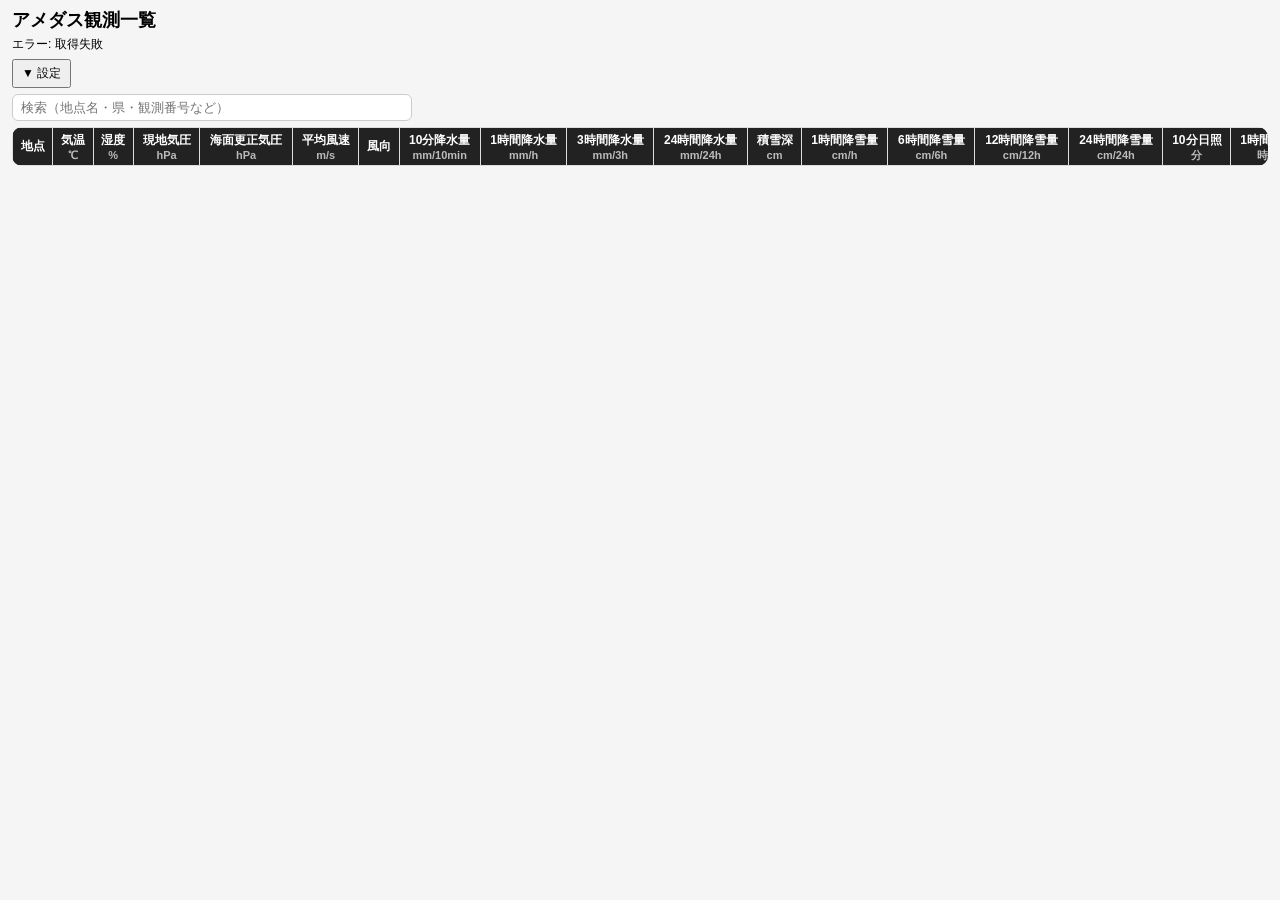
==== AMeDAS-main/index.html @ d20578ca "Add files via upload" ====
<!DOCTYPE html>
<html lang="ja">
<head>
<meta charset="UTF-8">
<meta name="viewport" content="width=device-width, initial-scale=1">
<title>[v0.1.13]アメダス観測一覧</title>

<style>
body{
  font-family:sans-serif;
  margin:0;
  padding:8px 12px;
  background:#f5f5f5;
}

h1{
  margin:0 0 4px 0;
  font-size:18px;
}

#status{
  margin:0 0 6px 0;
  font-size:12px;
}

#toggleSettings{
  font-size:12px;
  padding:4px 8px;
  margin-bottom:6px;
  cursor:pointer;
}

#settings{
  display:none;
  margin:6px 0 10px 0;
}

#settings label{
  display:inline-block;
  font-size:12px;
  margin-right:8px;
}

/* ===== テーブル ===== */
.table-wrap{
  overflow:auto;
  background:#fff;
  border-radius:10px;
  max-height:calc(100vh - 150px);
}

table{
  border-collapse:collapse;
  width:100%;
  min-width:1400px;
}

th,td{
  border:1px solid #ddd;
  padding:4px 6px;
  text-align:center;
  white-space:nowrap;
  font-size:12px;
}

thead th{
  position: sticky;
  top: 0;
  z-index: 999;
  background:#222;
  color:#fff;
}

tr:nth-child(even){
  background:#fafafa;
}

/* 地点 */
.station-name{
  font-weight:bold;
  font-size:13px;
  line-height:1.1;
}

.station-code{
  font-size:10px;
  color:#666;
  margin-top:1px;
  line-height:1;
}

/* ヘッダー */
.th-name{
  font-weight:bold;
}

.th-unit{
  font-size:11px;
  color:#bbb;
  margin-top:1px;
  line-height:1;
}

.station-cell{
  text-align:left;
}

/* ===== 検索 ===== */
#search-wrap{
  margin-bottom:6px;
  display:flex;
  gap:6px;
  align-items:center;
}
#search-input{
  flex:1;
  font-size:13px;
  padding:5px 8px;
  border:1px solid #ccc;
  border-radius:6px;
  outline:none;
  max-width:400px;
}
#search-input:focus{ border-color:#555; }
#search-count{ font-size:12px; color:#666; white-space:nowrap; }
</style>
</head>

<body>

<h1>アメダス観測一覧</h1>
<div id="status">読み込み中...</div>

<button id="toggleSettings">▼ 設定</button>
<div id="settings"></div>

<div id="search-wrap">
  <input id="search-input" type="search" placeholder="検索（地点名・県・観測番号など）">
  <span id="search-count"></span>
</div>

<div class="table-wrap">
<table>
<thead>
<tr id="thead-row">
  <th>地点</th>
</tr>
</thead>
<tbody id="tbody"></tbody>
</table>
</div>

<script>

// =====================
// 表示項目
// =====================
const elements = {
  temp:{name:"気温",unit:"℃"},
  humidity:{name:"湿度",unit:"%"},
  pressure:{name:"現地気圧",unit:"hPa"},
  normalPressure:{name:"海面更正気圧",unit:"hPa"},
  wind:{name:"平均風速",unit:"m/s"},
  windDirection:{name:"風向",unit:null},
  precipitation10m:{name:"10分降水量",unit:"mm/10min"},
  precipitation1h:{name:"1時間降水量",unit:"mm/h"},
  precipitation3h:{name:"3時間降水量",unit:"mm/3h"},
  precipitation24h:{name:"24時間降水量",unit:"mm/24h"},
  snow:{name:"積雪深",unit:"cm"},
  snow1h:{name:"1時間降雪量",unit:"cm/h"},
  snow6h:{name:"6時間降雪量",unit:"cm/6h"},
  snow12h:{name:"12時間降雪量",unit:"cm/12h"},
  snow24h:{name:"24時間降雪量",unit:"cm/24h"},
  sun10m:{name:"10分日照",unit:"分"},
  sun1h:{name:"1時間日照",unit:"時間"},
  visibility:{name:"視程",unit:"m"},
  weather:{name:"現在天気",unit:null}
};

// 風向
const windDirectionMap = {
  0:"静穏",1:"北北東",2:"北東",3:"東北東",4:"東",5:"東南東",
  6:"南東",7:"南南東",8:"南",9:"南南西",10:"南西",11:"西南西",
  12:"西",13:"西北西",14:"北西",15:"北北西",16:"北"
};

// 都道府県 よみがな・ローマ字・英語対応テーブル
const prefSearch = [
  {codes:[11,12,13,14,15,16,17,18,19,20,24], ja:["北海道","ほっかいどう","ホッカイドウ"], en:["hokkaido","hokkai"]},
  {codes:[21], ja:["青森","あおもり","アオモリ","青森県"], en:["aomori"]},
  {codes:[22], ja:["岩手","いわて","イワテ","岩手県"], en:["iwate"]},
  {codes:[23], ja:["宮城","みやぎ","ミヤギ","宮城県"], en:["miyagi"]},
  {codes:[24], ja:["秋田","あきた","アキタ","秋田県"], en:["akita"]},
  {codes:[25], ja:["山形","やまがた","ヤマガタ","山形県"], en:["yamagata"]},
  {codes:[26], ja:["福島","ふくしま","フクシマ","福島県"], en:["fukushima"]},
  {codes:[31], ja:["茨城","いばらき","イバラキ","茨城県"], en:["ibaraki","ibaragi"]},
  {codes:[32], ja:["栃木","とちぎ","トチギ","栃木県"], en:["tochigi"]},
  {codes:[33], ja:["群馬","ぐんま","グンマ","群馬県"], en:["gunma","gumma"]},
  {codes:[34], ja:["埼玉","さいたま","サイタマ","埼玉県"], en:["saitama"]},
  {codes:[35], ja:["千葉","ちば","チバ","千葉県"], en:["chiba"]},
  {codes:[36], ja:["東京","とうきょう","トウキョウ","東京都"], en:["tokyo"]},
  {codes:[37,46], ja:["神奈川","かながわ","カナガワ","神奈川県"], en:["kanagawa"]},
  {codes:[40], ja:["新潟","にいがた","ニイガタ","新潟県"], en:["niigata"]},
  {codes:[41], ja:["富山","とやま","トヤマ","富山県"], en:["toyama"]},
  {codes:[42], ja:["石川","いしかわ","イシカワ","石川県"], en:["ishikawa"]},
  {codes:[43], ja:["福井","ふくい","フクイ","福井県"], en:["fukui"]},
  {codes:[44,49], ja:["山梨","やまなし","ヤマナシ","山梨県"], en:["yamanashi"]},
  {codes:[45], ja:["長野","ながの","ナガノ","長野県"], en:["nagano"]},
  {codes:[52], ja:["岐阜","ぎふ","ギフ","岐阜県"], en:["gifu"]},
  {codes:[47,50], ja:["静岡","しずおか","シズオカ","静岡県"], en:["shizuoka"]},
  {codes:[48], ja:["愛知","あいち","アイチ","愛知県"], en:["aichi"]},
  {codes:[51], ja:["三重","みえ","ミエ","三重県"], en:["mie"]},
  {codes:[60], ja:["滋賀","しが","シガ","滋賀県"], en:["shiga"]},
  {codes:[53], ja:["京都","きょうと","キョウト","京都府"], en:["kyoto"]},
  {codes:[54], ja:["大阪","おおさか","オオサカ","大阪府"], en:["osaka"]},
  {codes:[55], ja:["兵庫","ひょうご","ヒョウゴ","兵庫県"], en:["hyogo"]},
  {codes:[56], ja:["奈良","なら","ナラ","奈良県"], en:["nara"]},
  {codes:[57], ja:["和歌山","わかやま","ワカヤマ","和歌山県"], en:["wakayama"]},
  {codes:[61,69], ja:["鳥取","とっとり","トットリ","鳥取県"], en:["tottori"]},
  {codes:[62,68], ja:["島根","しまね","シマネ","島根県"], en:["shimane"]},
  {codes:[63,66], ja:["岡山","おかやま","オカヤマ","岡山県"], en:["okayama"]},
  {codes:[64,67], ja:["広島","ひろしま","ヒロシマ","広島県"], en:["hiroshima"]},
  {codes:[65], ja:["山口","やまぐち","ヤマグチ","山口県"], en:["yamaguchi"]},
  {codes:[71], ja:["徳島","とくしま","トクシマ","徳島県"], en:["tokushima"]},
  {codes:[72], ja:["香川","かがわ","カガワ","香川県"], en:["kagawa"]},
  {codes:[73], ja:["愛媛","えひめ","エヒメ","愛媛県"], en:["ehime"]},
  {codes:[74], ja:["高知","こうち","コウチ","高知県"], en:["kochi","kōchi"]},
  {codes:[81], ja:["福岡","ふくおか","フクオカ","福岡県"], en:["fukuoka"]},
  {codes:[82], ja:["佐賀","さが","サガ","佐賀県"], en:["saga"]},
  {codes:[83], ja:["長崎","ながさき","ナガサキ","長崎県"], en:["nagasaki"]},
  {codes:[84], ja:["熊本","くまもと","クマモト","熊本県"], en:["kumamoto"]},
  {codes:[85], ja:["大分","おおいた","オオイタ","大分県"], en:["oita","ōita"]},
  {codes:[86], ja:["宮崎","みやざき","ミヤザキ","宮崎県"], en:["miyazaki"]},
  {codes:[87,88], ja:["鹿児島","かごしま","カゴシマ","鹿児島県"], en:["kagoshima"]},
  {codes:[91,92,93,94], ja:["沖縄","おきなわ","オキナワ","沖縄県"], en:["okinawa"]},
];

// codeから都道府県コード(先頭2桁)を返す
function prefCode(code){
  return Math.floor(parseInt(code)/1000);
}

// codeから都道府県名（漢字）を返す
function prefName(code){
  const pc = prefCode(code);
  const pref = prefSearch.find(p => p.codes.includes(pc));
  return pref ? pref.ja[0] : "";
}

// 全角数字→半角数字
function toHalfNum(s){
  return s.replace(/[０-９]/g, c => String.fromCharCode(c.charCodeAt(0)-0xFEE0));
}

// ひらがな→カタカナ
function toKatakana(s){
  return s.replace(/[\u3041-\u3096]/g, c => String.fromCharCode(c.charCodeAt(0)+0x60));
}

// カタカナ→ひらがな
function toHiragana(s){
  return s.replace(/[\u30A1-\u30F6]/g, c => String.fromCharCode(c.charCodeAt(0)-0x60));
}

// ひらがな→ヘボン式ローマ字
function toRomaji(hira){
  const table = [
    ["うぁ","wa"],["うぃ","wi"],["うぇ","we"],["うぉ","wo"],
    ["きゃ","kya"],["きゅ","kyu"],["きょ","kyo"],
    ["しゃ","sha"],["しゅ","shu"],["しょ","sho"],["し","shi"],
    ["ちゃ","cha"],["ちゅ","chu"],["ちょ","cho"],["ち","chi"],
    ["つぁ","tsa"],["つぃ","tsi"],["つぇ","tse"],["つぉ","tso"],["つ","tsu"],
    ["にゃ","nya"],["にゅ","nyu"],["にょ","nyo"],
    ["ひゃ","hya"],["ひゅ","hyu"],["ひょ","hyo"],
    ["みゃ","mya"],["みゅ","myu"],["みょ","myo"],
    ["りゃ","rya"],["りゅ","ryu"],["りょ","ryo"],
    ["ぎゃ","gya"],["ぎゅ","gyu"],["ぎょ","gyo"],
    ["じゃ","ja"],["じゅ","ju"],["じょ","jo"],["じ","ji"],
    ["ぢゃ","ja"],["ぢゅ","ju"],["ぢょ","jo"],["ぢ","ji"],
    ["びゃ","bya"],["びゅ","byu"],["びょ","byo"],
    ["ぴゃ","pya"],["ぴゅ","pyu"],["ぴょ","pyo"],
    ["ふぁ","fa"],["ふぃ","fi"],["ふぇ","fe"],["ふぉ","fo"],["ふ","fu"],
    ["ゔぁ","va"],["ゔぃ","vi"],["ゔぇ","ve"],["ゔぉ","vo"],["ゔ","vu"],
    ["てぃ","ti"],["でぃ","di"],["でゅ","dyu"],
    ["っか","kka"],["っき","kki"],["っく","kku"],["っけ","kke"],["っこ","kko"],
    ["っさ","ssa"],["っし","sshi"],["っす","ssu"],["っせ","sse"],["っそ","sso"],
    ["った","tta"],["っち","cchi"],["っつ","ttsu"],["って","tte"],["っと","tto"],
    ["っな","nna"],["っに","nni"],["っぬ","nnu"],["っね","nne"],["っの","nno"],
    ["っは","hha"],["っひ","hhi"],["っふ","ffu"],["っへ","hhe"],["っほ","hho"],
    ["っま","mma"],["っみ","mmi"],["っむ","mmu"],["っめ","mme"],["っも","mmo"],
    ["っや","yya"],["っゆ","yyu"],["っよ","yyo"],
    ["っら","rra"],["っり","rri"],["っる","rru"],["っれ","rre"],["っろ","rro"],
    ["っわ","wwa"],["っを","wwo"],["っ","t"],
    ["んあ","n'a"],["んい","n'i"],["んう","n'u"],["んえ","n'e"],["んお","n'o"],["ん","n"],
    ["あ","a"],["い","i"],["う","u"],["え","e"],["お","o"],
    ["か","ka"],["き","ki"],["く","ku"],["け","ke"],["こ","ko"],
    ["さ","sa"],["す","su"],["せ","se"],["そ","so"],
    ["た","ta"],["て","te"],["と","to"],
    ["な","na"],["に","ni"],["ぬ","nu"],["ね","ne"],["の","no"],
    ["は","ha"],["ひ","hi"],["へ","he"],["ほ","ho"],
    ["ま","ma"],["み","mi"],["む","mu"],["め","me"],["も","mo"],
    ["や","ya"],["ゆ","yu"],["よ","yo"],
    ["ら","ra"],["り","ri"],["る","ru"],["れ","re"],["ろ","ro"],
    ["わ","wa"],["を","wo"],
    ["が","ga"],["ぎ","gi"],["ぐ","gu"],["げ","ge"],["ご","go"],
    ["ざ","za"],["ず","zu"],["ぜ","ze"],["ぞ","zo"],
    ["だ","da"],["づ","zu"],["で","de"],["ど","do"],
    ["ば","ba"],["び","bi"],["ぶ","bu"],["べ","be"],["ぼ","bo"],
    ["ぱ","pa"],["ぴ","pi"],["ぷ","pu"],["ぺ","pe"],["ぽ","po"],
    ["ぁ","a"],["ぃ","i"],["ぅ","u"],["ぇ","e"],["ぉ","o"],
    ["ゃ","ya"],["ゅ","yu"],["ょ","yo"],
    ["ー",""],["、",""],["。",""],["・",""],
  ];
  let result = hira;
  for(const [k,v] of table){
    result = result.replaceAll(k,v);
  }
  return result;
}

// 漢字文字列をローマ字変換（ひらがな経由は不可なので、prefSearchのよみがなを使う）
// 地点名はひらがなデータがないため、ローマ字マッチはprefSearchのみに適用

// =====================
// 検索クエリに一致するか判定
// =====================
function matchStation(code, st, query){
  if(!query) return true;

  const q = toHalfNum(query.trim().toLowerCase());
  if(!q) return true;

  // クエリのひらがな・カタカナ両方を用意
  const qHira = toHiragana(q);
  const qKata = toKatakana(q);

  function hit(target){
    const t = (target||"").toLowerCase();
    return t.includes(q) || t.includes(qHira) || t.includes(qKata);
  }

  // 観測番号（全角半角対応）
  if(String(code).includes(q)) return true;

  // 地点名（漢字・ひらがな・カタカナ）
  if(hit(st.name)) return true;

  // 都道府県マッチ
  const pc = prefCode(code);
  const pref = prefSearch.find(p => p.codes.includes(pc));
  if(pref){
    // 漢字・かな一致
    if(pref.ja.some(j => hit(j))) return true;
    // 英語・ローマ字一致（クエリがアルファベットのみの場合）
    if(pref.en.some(e => e.includes(q))) return true;
    // よみがな(ひらがな)をローマ字変換して部分一致
    const yomi = pref.ja.find(j => /^[\u3041-\u3096]+$/.test(j));
    if(yomi){
      const romaji = toRomaji(yomi);
      // 長音正規化: ou→o, oo→o, uu→u（hokkaido, tokyo等に対応）
      const romajiNorm = romaji.replace(/ou/g,"o").replace(/oo/g,"o").replace(/uu/g,"u");
      if(romaji.includes(q) || romajiNorm.includes(q)) return true;
    }
  }

  return false;
}

// =====================
// 検索UI
// =====================
let searchQuery = "";

document.getElementById("search-input").addEventListener("input", e => {
  searchQuery = e.target.value;
  if(Object.keys(stationsCache).length === 0) return;
  buildTable(stationsCache, amedasCache);
});


let state = {};
let stationsCache = {};
let amedasCache = {};

// =====================
// 設定UI
// =====================
const settings = document.getElementById("settings");
const toggleSettings = document.getElementById("toggleSettings");

toggleSettings.onclick = () => {
  const open = settings.style.display === "block";
  settings.style.display = open ? "none" : "block";
  toggleSettings.textContent = open ? "▼ 設定" : "▲ 設定";
};

function buildControls(){
  for(const key in elements){

    state[key] = true;

    const label = document.createElement("label");

    const cb = document.createElement("input");
    cb.type = "checkbox";
    cb.checked = true;

    cb.onchange = () => {
      state[key] = cb.checked;
      buildHeader();
      buildTable(stationsCache, amedasCache);
    };

    label.appendChild(cb);
    label.appendChild(document.createTextNode(elements[key].name));

    settings.appendChild(label);
  }
}

// =====================
// 値取得
// =====================
function getValue(obj,key){

  if(!obj || !(key in obj)) return "--";

  const v = obj[key][0];
  if(v === null || v === undefined) return "--";

  if(key === "windDirection"){
    return windDirectionMap[v] ?? v;
  }

  return v;
}

// =====================
// ヘッダー
// =====================
function buildHeader(){

  const tr = document.getElementById("thead-row");

  tr.innerHTML = "<th>地点</th>"; // ★これ必須
  
  for(const k in elements){

    if(!state[k]) continue;

    const th = document.createElement("th");
    const e = elements[k];

    th.innerHTML = `
      <div class="th-name">${e.name}</div>
      ${e.unit ? `<div class="th-unit">${e.unit}</div>` : ``}
    `;

    tr.appendChild(th);
  }
}

// =====================
// fetch stations
// =====================
async function fetchStations(){
  const res = await fetch("./points.json");
  return await res.json();
}

// =====================
// fetch amedas
// =====================
async function fetchAmedas(){

  let date = new Date();
  date.setSeconds(0);
  date.setMilliseconds(0);
  date.setMinutes(Math.floor(date.getMinutes()/10)*10);

  for(let i=0;i<20;i++){

    const t = getTimeString(date);
    const url = `https://www.jma.go.jp/bosai/amedas/data/map/${t}.json`;

    try{
      const res = await fetch(url);
      if(!res.ok) throw new Error();
      const data = await res.json();

      document.getElementById("status").textContent =
        `データ時刻: ${t}`;

      return data;

    }catch(e){
      date.setMinutes(date.getMinutes()-10);
    }
  }

  document.getElementById("status").textContent = "データ取得失敗（時間をおいて再読み込みしてください）";
  throw new Error("取得失敗");
}

// =====================
// 時刻
// =====================
function getTimeString(date){
  // JSTに変換（UTC+9）してフォーマット
  const jst = new Date(date.getTime() + 9 * 60 * 60 * 1000);
  return (
    String(jst.getUTCFullYear()) +
    String(jst.getUTCMonth()+1).padStart(2,"0") +
    String(jst.getUTCDate()).padStart(2,"0") +
    String(jst.getUTCHours()).padStart(2,"0") +
    String(jst.getUTCMinutes()).padStart(2,"0") +
    "00"
  );
}

// =====================
// 表生成
// =====================
function buildTable(stations, amedas){

  stationsCache = stations;
  amedasCache = amedas;

  const tbody = document.getElementById("tbody");
  tbody.innerHTML = "";

  let count = 0;
  const total = Object.keys(stations).length;

  for(const code in stations){

    const st = stations[code];

    if(!matchStation(code, st, searchQuery)) continue;

    count++;
    const d = amedas[code];

    const tr = document.createElement("tr");

    const td0 = document.createElement("td");
    td0.className = "station-cell";

    const nameDiv = document.createElement("div");
    nameDiv.className = "station-name";
    nameDiv.textContent = `${prefName(code)} ${st.name}`;

    const codeDiv = document.createElement("div");
    codeDiv.className = "station-code";
    codeDiv.textContent = code;

    td0.appendChild(nameDiv);
    td0.appendChild(codeDiv);
    tr.appendChild(td0);

    for(const k in elements){

      if(!state[k]) continue;

      const td = document.createElement("td");
      td.textContent = getValue(d,k);
      tr.appendChild(td);
    }

    tbody.appendChild(tr);
  }

  document.getElementById("search-count").textContent =
    searchQuery ? `${count} / ${total} 件` : `${total} 件`;
}

// =====================
// 起動
// =====================
(async () => {

  try{
    const stations = await fetchStations();

    buildControls(); // stateを先に初期化してからヘッダーを生成
    buildHeader();

    const amedas = await fetchAmedas();

    buildTable(stations, amedas);

  }catch(e){
    document.getElementById("status").textContent =
      `エラー: ${e.message}`;
  }

})();

</script>

</body>
</html>
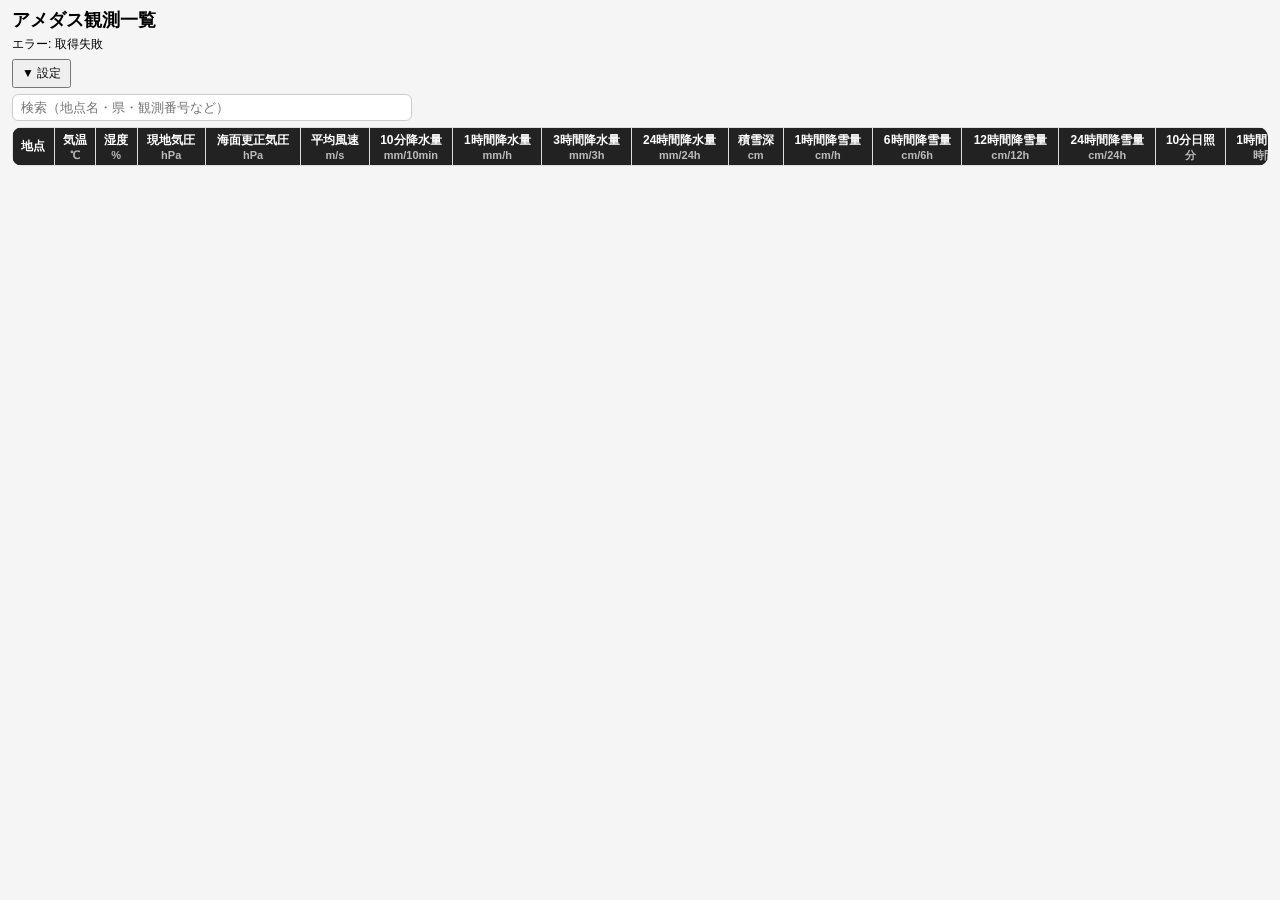
==== commit 2e967957: "Add files via upload" ====
--- a/AMeDAS-main/index.html
+++ b/AMeDAS-main/index.html
@@ -184,67 +184,28 @@
   12:"西",13:"西北西",14:"北西",15:"北北西",16:"北"
 };
 
-// 都道府県 よみがな・ローマ字・英語対応テーブル
-const prefSearch = [
-  {codes:[11,12,13,14,15,16,17,18,19,20,24], ja:["北海道","ほっかいどう","ホッカイドウ"], en:["hokkaido","hokkai"]},
-  {codes:[21], ja:["青森","あおもり","アオモリ","青森県"], en:["aomori"]},
-  {codes:[22], ja:["岩手","いわて","イワテ","岩手県"], en:["iwate"]},
-  {codes:[23], ja:["宮城","みやぎ","ミヤギ","宮城県"], en:["miyagi"]},
-  {codes:[24], ja:["秋田","あきた","アキタ","秋田県"], en:["akita"]},
-  {codes:[25], ja:["山形","やまがた","ヤマガタ","山形県"], en:["yamagata"]},
-  {codes:[26], ja:["福島","ふくしま","フクシマ","福島県"], en:["fukushima"]},
-  {codes:[31], ja:["茨城","いばらき","イバラキ","茨城県"], en:["ibaraki","ibaragi"]},
-  {codes:[32], ja:["栃木","とちぎ","トチギ","栃木県"], en:["tochigi"]},
-  {codes:[33], ja:["群馬","ぐんま","グンマ","群馬県"], en:["gunma","gumma"]},
-  {codes:[34], ja:["埼玉","さいたま","サイタマ","埼玉県"], en:["saitama"]},
-  {codes:[35], ja:["千葉","ちば","チバ","千葉県"], en:["chiba"]},
-  {codes:[36], ja:["東京","とうきょう","トウキョウ","東京都"], en:["tokyo"]},
-  {codes:[37,46], ja:["神奈川","かながわ","カナガワ","神奈川県"], en:["kanagawa"]},
-  {codes:[40], ja:["新潟","にいがた","ニイガタ","新潟県"], en:["niigata"]},
-  {codes:[41], ja:["富山","とやま","トヤマ","富山県"], en:["toyama"]},
-  {codes:[42], ja:["石川","いしかわ","イシカワ","石川県"], en:["ishikawa"]},
-  {codes:[43], ja:["福井","ふくい","フクイ","福井県"], en:["fukui"]},
-  {codes:[44,49], ja:["山梨","やまなし","ヤマナシ","山梨県"], en:["yamanashi"]},
-  {codes:[45], ja:["長野","ながの","ナガノ","長野県"], en:["nagano"]},
-  {codes:[52], ja:["岐阜","ぎふ","ギフ","岐阜県"], en:["gifu"]},
-  {codes:[47,50], ja:["静岡","しずおか","シズオカ","静岡県"], en:["shizuoka"]},
-  {codes:[48], ja:["愛知","あいち","アイチ","愛知県"], en:["aichi"]},
-  {codes:[51], ja:["三重","みえ","ミエ","三重県"], en:["mie"]},
-  {codes:[60], ja:["滋賀","しが","シガ","滋賀県"], en:["shiga"]},
-  {codes:[53], ja:["京都","きょうと","キョウト","京都府"], en:["kyoto"]},
-  {codes:[54], ja:["大阪","おおさか","オオサカ","大阪府"], en:["osaka"]},
-  {codes:[55], ja:["兵庫","ひょうご","ヒョウゴ","兵庫県"], en:["hyogo"]},
-  {codes:[56], ja:["奈良","なら","ナラ","奈良県"], en:["nara"]},
-  {codes:[57], ja:["和歌山","わかやま","ワカヤマ","和歌山県"], en:["wakayama"]},
-  {codes:[61,69], ja:["鳥取","とっとり","トットリ","鳥取県"], en:["tottori"]},
-  {codes:[62,68], ja:["島根","しまね","シマネ","島根県"], en:["shimane"]},
-  {codes:[63,66], ja:["岡山","おかやま","オカヤマ","岡山県"], en:["okayama"]},
-  {codes:[64,67], ja:["広島","ひろしま","ヒロシマ","広島県"], en:["hiroshima"]},
-  {codes:[65], ja:["山口","やまぐち","ヤマグチ","山口県"], en:["yamaguchi"]},
-  {codes:[71], ja:["徳島","とくしま","トクシマ","徳島県"], en:["tokushima"]},
-  {codes:[72], ja:["香川","かがわ","カガワ","香川県"], en:["kagawa"]},
-  {codes:[73], ja:["愛媛","えひめ","エヒメ","愛媛県"], en:["ehime"]},
-  {codes:[74], ja:["高知","こうち","コウチ","高知県"], en:["kochi","kōchi"]},
-  {codes:[81], ja:["福岡","ふくおか","フクオカ","福岡県"], en:["fukuoka"]},
-  {codes:[82], ja:["佐賀","さが","サガ","佐賀県"], en:["saga"]},
-  {codes:[83], ja:["長崎","ながさき","ナガサキ","長崎県"], en:["nagasaki"]},
-  {codes:[84], ja:["熊本","くまもと","クマモト","熊本県"], en:["kumamoto"]},
-  {codes:[85], ja:["大分","おおいた","オオイタ","大分県"], en:["oita","ōita"]},
-  {codes:[86], ja:["宮崎","みやざき","ミヤザキ","宮崎県"], en:["miyazaki"]},
-  {codes:[87,88], ja:["鹿児島","かごしま","カゴシマ","鹿児島県"], en:["kagoshima"]},
-  {codes:[91,92,93,94], ja:["沖縄","おきなわ","オキナワ","沖縄県"], en:["okinawa"]},
-];
-
-// codeから都道府県コード(先頭2桁)を返す
-function prefCode(code){
-  return Math.floor(parseInt(code)/1000);
-}
-
-// codeから都道府県名（漢字）を返す
-function prefName(code){
-  const pc = prefCode(code);
-  const pref = prefSearch.find(p => p.codes.includes(pc));
-  return pref ? pref.ja[0] : "";
+// 都道府県対応テーブル
+const prefMap = {
+  "11":"北海道", "12":"北海道", "13":"北海道", "14":"北海道",
+  "15":"北海道", "16":"北海道", "17":"北海道", "18":"北海道",
+  "19":"北海道", "20":"北海道", "21":"北海道", "22":"北海道",
+  "23":"北海道", "24":"北海道",
+  "31":"青森県", "32":"秋田県", "33":"岩手県", "34":"宮城県", "35":"山形県", "36":"福島県",
+  "40":"茨城県", "41":"栃木県", "42":"群馬県", "43":"埼玉県", "44":"東京都", "45":"千葉県", "46":"神奈川県",
+  "48":"長野県", "49":"山梨県", "50":"静岡県", "51":"愛知県", "52":"岐阜県", "53":"三重県",
+  "54":"新潟県", "55":"富山県", "56":"石川県", "57":"福井県",
+  "60":"滋賀県", "61":"京都府", "62":"大阪府", "63":"兵庫県", "64":"奈良県", "65":"和歌山県",
+  "66":"岡山県", "67":"広島県", "68":"島根県", "69":"鳥取県",
+  "71":"徳島県", "72":"香川県", "73":"愛媛県", "74":"高知県",
+  "81":"山口県", "82":"福岡県", "83":"大分県",
+  "84":"長崎県", "85":"佐賀県", "86":"熊本県",
+  "87":"宮崎県", "88":"鹿児島県",
+  "91":"沖縄県", "92":"沖縄県", "93":"沖縄県", "94":"沖縄県"
+};
+
+function prefName(code) {
+  const pc = String(code).substring(0, 2);
+  return prefMap[pc] || "";
 }
 
 // 全角数字→半角数字
@@ -318,9 +279,6 @@
   return result;
 }
 
-// 漢字文字列をローマ字変換（ひらがな経由は不可なので、prefSearchのよみがなを使う）
-// 地点名はひらがなデータがないため、ローマ字マッチはprefSearchのみに適用
-
 // =====================
 // 検索クエリに一致するか判定
 // =====================
@@ -345,23 +303,9 @@
   // 地点名（漢字・ひらがな・カタカナ）
   if(hit(st.name)) return true;
 
-  // 都道府県マッチ
-  const pc = prefCode(code);
-  const pref = prefSearch.find(p => p.codes.includes(pc));
-  if(pref){
-    // 漢字・かな一致
-    if(pref.ja.some(j => hit(j))) return true;
-    // 英語・ローマ字一致（クエリがアルファベットのみの場合）
-    if(pref.en.some(e => e.includes(q))) return true;
-    // よみがな(ひらがな)をローマ字変換して部分一致
-    const yomi = pref.ja.find(j => /^[\u3041-\u3096]+$/.test(j));
-    if(yomi){
-      const romaji = toRomaji(yomi);
-      // 長音正規化: ou→o, oo→o, uu→u（hokkaido, tokyo等に対応）
-      const romajiNorm = romaji.replace(/ou/g,"o").replace(/oo/g,"o").replace(/uu/g,"u");
-      if(romaji.includes(q) || romajiNorm.includes(q)) return true;
-    }
-  }
+  // 都道府県名にヒット
+  const pn = prefName(code);
+  if (pn.toLowerCase().includes(q) || pn.toLowerCase().includes(qHira) || pn.toLowerCase().includes(qKata)) return true;
 
   return false;
 }
@@ -447,6 +391,7 @@
   for(const k in elements){
 
     if(!state[k]) continue;
+    if(k === "windDirection") continue; // 風速のセルに含める場合はスキップ
 
     const th = document.createElement("th");
     const e = elements[k];
@@ -548,7 +493,7 @@
 
     const nameDiv = document.createElement("div");
     nameDiv.className = "station-name";
-    nameDiv.textContent = `${prefName(code)} ${st.name}`;
+    nameDiv.textContent = st.name; // ★prefName(code) を削除
 
     const codeDiv = document.createElement("div");
     codeDiv.className = "station-code";
@@ -561,9 +506,17 @@
     for(const k in elements){
 
       if(!state[k]) continue;
+      if(k === "windDirection") continue; // 風速のセルに含める場合はスキップ
 
       const td = document.createElement("td");
-      td.textContent = getValue(d,k);
+      let val = getValue(d, k);
+      
+      if (k === "wind") {
+        const dir = getValue(d, "windDirection");
+        td.innerHTML = `<div>${val} m/s</div><div style="font-size:10px; color:#666;">${dir}</div>`;
+      } else {
+        td.textContent = val;
+      }
       tr.appendChild(td);
     }
 
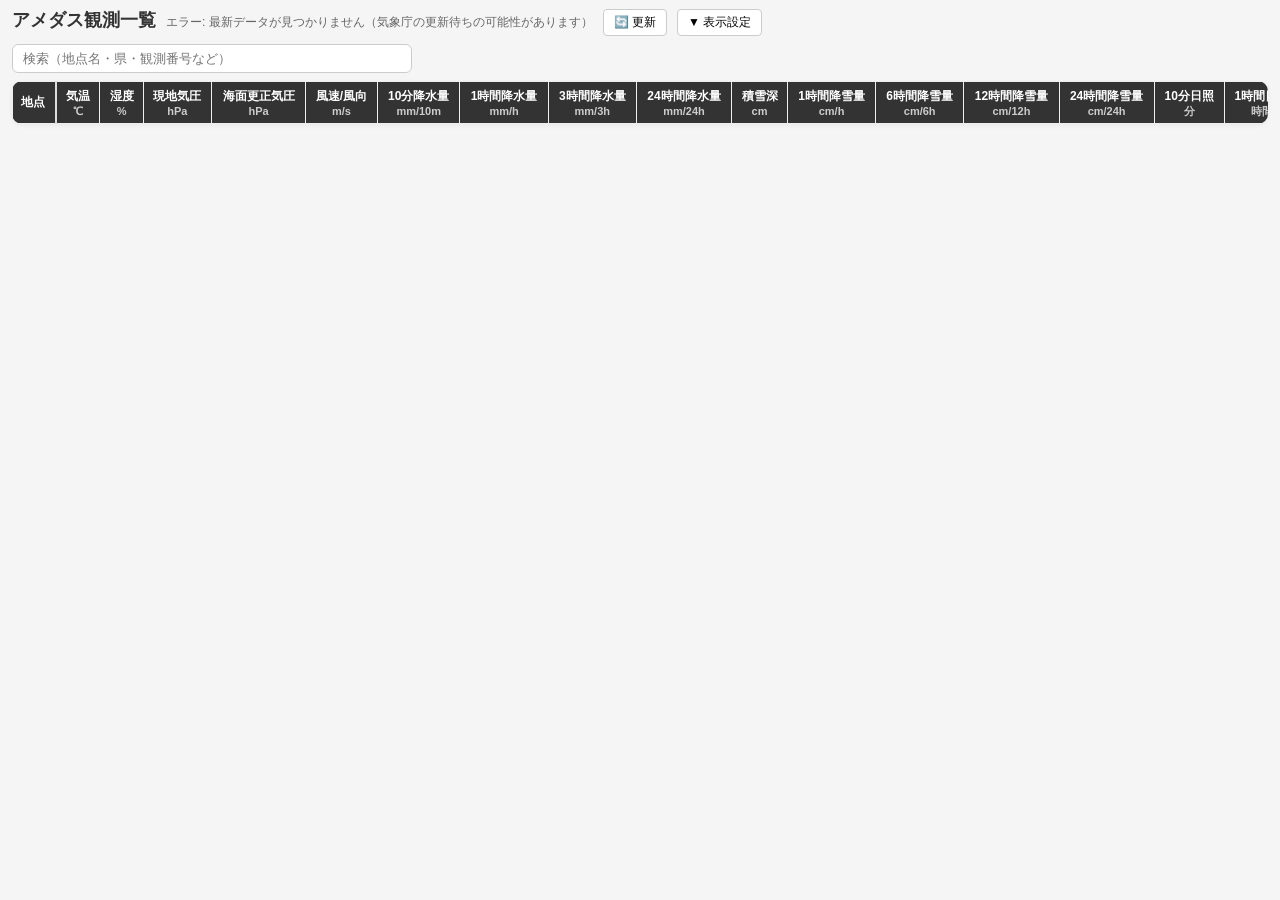
==== commit 32b5a014: "Add files via upload" ====
--- a/AMeDAS-main/index.html
+++ b/AMeDAS-main/index.html
@@ -3,7 +3,7 @@
 <head>
 <meta charset="UTF-8">
 <meta name="viewport" content="width=device-width, initial-scale=1">
-<title>[v0.1.13]アメダス観測一覧</title>
+<title>[v0.4.6]アメダス観測一覧</title>
 
 <style>
 body{
@@ -11,34 +11,56 @@
   margin:0;
   padding:8px 12px;
   background:#f5f5f5;
+  color: #333;
 }
 
 h1{
   margin:0 0 4px 0;
   font-size:18px;
+  display: inline-block;
+  vertical-align: middle;
+}
+
+.header-controls {
+  margin-bottom: 8px;
+  display: flex;
+  align-items: center;
+  gap: 10px;
+  flex-wrap: wrap;
 }
 
 #status{
-  margin:0 0 6px 0;
+  font-size: 12px;
+  color: #666;
+}
+
+.btn {
   font-size:12px;
-}
-
-#toggleSettings{
-  font-size:12px;
-  padding:4px 8px;
-  margin-bottom:6px;
+  padding:4px 10px;
   cursor:pointer;
-}
+  border: 1px solid #ccc;
+  background: #fff;
+  border-radius: 4px;
+  transition: all 0.2s;
+}
+.btn:hover { background: #eee; }
+.btn:active { background: #ddd; }
 
 #settings{
   display:none;
   margin:6px 0 10px 0;
+  background: #fff;
+  padding: 10px;
+  border-radius: 8px;
+  border: 1px solid #ddd;
 }
 
 #settings label{
   display:inline-block;
   font-size:12px;
-  margin-right:8px;
+  margin-right:12px;
+  margin-bottom: 4px;
+  cursor: pointer;
 }
 
 /* ===== テーブル ===== */
@@ -46,7 +68,8 @@
   overflow:auto;
   background:#fff;
   border-radius:10px;
-  max-height:calc(100vh - 150px);
+  max-height:calc(100vh - 160px);
+  box-shadow: 0 2px 5px rgba(0,0,0,0.05);
 }
 
 table{
@@ -56,8 +79,8 @@
 }
 
 th,td{
-  border:1px solid #ddd;
-  padding:4px 6px;
+  border:1px solid #eee;
+  padding:6px 8px;
   text-align:center;
   white-space:nowrap;
   font-size:12px;
@@ -66,13 +89,16 @@
 thead th{
   position: sticky;
   top: 0;
-  z-index: 999;
-  background:#222;
+  z-index: 100;
+  background:#333;
   color:#fff;
 }
 
 tr:nth-child(even){
   background:#fafafa;
+}
+tr:hover {
+  background: #f0f7ff;
 }
 
 /* 地点 */
@@ -84,8 +110,8 @@
 
 .station-code{
   font-size:10px;
-  color:#666;
-  margin-top:1px;
+  color:#888;
+  margin-top:2px;
   line-height:1;
 }
 
@@ -96,46 +122,61 @@
 
 .th-unit{
   font-size:11px;
-  color:#bbb;
+  color:#ccc;
   margin-top:1px;
   line-height:1;
 }
 
 .station-cell{
   text-align:left;
+  position: sticky;
+  left: 0;
+  background: inherit;
+  z-index: 10;
+  border-right: 2px solid #ddd;
+}
+thead th.station-cell {
+  z-index: 110;
+  background: #333;
 }
 
 /* ===== 検索 ===== */
 #search-wrap{
-  margin-bottom:6px;
+  margin-bottom:8px;
   display:flex;
-  gap:6px;
+  gap:8px;
   align-items:center;
 }
 #search-input{
   flex:1;
   font-size:13px;
-  padding:5px 8px;
+  padding:6px 10px;
   border:1px solid #ccc;
   border-radius:6px;
   outline:none;
   max-width:400px;
 }
-#search-input:focus{ border-color:#555; }
+#search-input:focus{ border-color:#007bff; box-shadow: 0 0 0 2px rgba(0,123,255,0.25); }
 #search-count{ font-size:12px; color:#666; white-space:nowrap; }
+
+/* ユーティリティ */
+.hidden { display: none; }
 </style>
 </head>
 
 <body>
 
-<h1>アメダス観測一覧</h1>
-<div id="status">読み込み中...</div>
-
-<button id="toggleSettings">▼ 設定</button>
+<div class="header-controls">
+  <h1>アメダス観測一覧</h1>
+  <div id="status">読み込み中...</div>
+  <button id="refreshBtn" class="btn">🔄 更新</button>
+  <button id="toggleSettings" class="btn">▼ 表示設定</button>
+</div>
+
 <div id="settings"></div>
 
 <div id="search-wrap">
-  <input id="search-input" type="search" placeholder="検索（地点名・県・観測番号など）">
+  <input id="search-input" type="search" placeholder="検索（地点名・県・観測番号など）" autocomplete="off">
   <span id="search-count"></span>
 </div>
 
@@ -143,7 +184,7 @@
 <table>
 <thead>
 <tr id="thead-row">
-  <th>地点</th>
+  <th class="station-cell">地点</th>
 </tr>
 </thead>
 <tbody id="tbody"></tbody>
@@ -160,9 +201,8 @@
   humidity:{name:"湿度",unit:"%"},
   pressure:{name:"現地気圧",unit:"hPa"},
   normalPressure:{name:"海面更正気圧",unit:"hPa"},
-  wind:{name:"平均風速",unit:"m/s"},
-  windDirection:{name:"風向",unit:null},
-  precipitation10m:{name:"10分降水量",unit:"mm/10min"},
+  wind:{name:"風速/風向",unit:"m/s"},
+  precipitation10m:{name:"10分降水量",unit:"mm/10m"},
   precipitation1h:{name:"1時間降水量",unit:"mm/h"},
   precipitation3h:{name:"3時間降水量",unit:"mm/3h"},
   precipitation24h:{name:"24時間降水量",unit:"mm/24h"},
@@ -177,282 +217,124 @@
   weather:{name:"現在天気",unit:null}
 };
 
-// 風向
 const windDirectionMap = {
   0:"静穏",1:"北北東",2:"北東",3:"東北東",4:"東",5:"東南東",
   6:"南東",7:"南南東",8:"南",9:"南南西",10:"南西",11:"西南西",
   12:"西",13:"西北西",14:"北西",15:"北北西",16:"北"
 };
 
-// 都道府県対応テーブル
 const prefMap = {
-  "11":"北海道", "12":"北海道", "13":"北海道", "14":"北海道",
-  "15":"北海道", "16":"北海道", "17":"北海道", "18":"北海道",
-  "19":"北海道", "20":"北海道", "21":"北海道", "22":"北海道",
-  "23":"北海道", "24":"北海道",
+  "11":"北海道", "12":"北海道", "13":"北海道", "14":"北海道", "15":"北海道", "16":"北海道", "17":"北海道", "18":"北海道",
+  "19":"北海道", "20":"北海道", "21":"北海道", "22":"北海道", "23":"北海道", "24":"北海道",
   "31":"青森県", "32":"秋田県", "33":"岩手県", "34":"宮城県", "35":"山形県", "36":"福島県",
   "40":"茨城県", "41":"栃木県", "42":"群馬県", "43":"埼玉県", "44":"東京都", "45":"千葉県", "46":"神奈川県",
-  "48":"長野県", "49":"山梨県", "50":"静岡県", "51":"愛知県", "52":"岐阜県", "53":"三重県",
-  "54":"新潟県", "55":"富山県", "56":"石川県", "57":"福井県",
+  "48":"長野県", "49":"山梨県", "50":"静岡県", "51":"愛知県", "52":"岐阜県", "53":"三重県", "54":"新潟県", "55":"富山県", "56":"石川県", "57":"福井県",
   "60":"滋賀県", "61":"京都府", "62":"大阪府", "63":"兵庫県", "64":"奈良県", "65":"和歌山県",
   "66":"岡山県", "67":"広島県", "68":"島根県", "69":"鳥取県",
   "71":"徳島県", "72":"香川県", "73":"愛媛県", "74":"高知県",
-  "81":"山口県", "82":"福岡県", "83":"大分県",
-  "84":"長崎県", "85":"佐賀県", "86":"熊本県",
-  "87":"宮崎県", "88":"鹿児島県",
+  "81":"山口県", "82":"福岡県", "83":"大分県", "84":"長崎県", "85":"佐賀県", "86":"熊本県", "87":"宮崎県", "88":"鹿児島県",
   "91":"沖縄県", "92":"沖縄県", "93":"沖縄県", "94":"沖縄県"
 };
 
-function prefName(code) {
-  const pc = String(code).substring(0, 2);
-  return prefMap[pc] || "";
-}
-
-// 全角数字→半角数字
-function toHalfNum(s){
-  return s.replace(/[０-９]/g, c => String.fromCharCode(c.charCodeAt(0)-0xFEE0));
-}
-
-// ひらがな→カタカナ
-function toKatakana(s){
-  return s.replace(/[\u3041-\u3096]/g, c => String.fromCharCode(c.charCodeAt(0)+0x60));
-}
-
-// カタカナ→ひらがな
-function toHiragana(s){
-  return s.replace(/[\u30A1-\u30F6]/g, c => String.fromCharCode(c.charCodeAt(0)-0x60));
-}
-
-// ひらがな→ヘボン式ローマ字
-function toRomaji(hira){
-  const table = [
-    ["うぁ","wa"],["うぃ","wi"],["うぇ","we"],["うぉ","wo"],
-    ["きゃ","kya"],["きゅ","kyu"],["きょ","kyo"],
-    ["しゃ","sha"],["しゅ","shu"],["しょ","sho"],["し","shi"],
-    ["ちゃ","cha"],["ちゅ","chu"],["ちょ","cho"],["ち","chi"],
-    ["つぁ","tsa"],["つぃ","tsi"],["つぇ","tse"],["つぉ","tso"],["つ","tsu"],
-    ["にゃ","nya"],["にゅ","nyu"],["にょ","nyo"],
-    ["ひゃ","hya"],["ひゅ","hyu"],["ひょ","hyo"],
-    ["みゃ","mya"],["みゅ","myu"],["みょ","myo"],
-    ["りゃ","rya"],["りゅ","ryu"],["りょ","ryo"],
-    ["ぎゃ","gya"],["ぎゅ","gyu"],["ぎょ","gyo"],
-    ["じゃ","ja"],["じゅ","ju"],["じょ","jo"],["じ","ji"],
-    ["ぢゃ","ja"],["ぢゅ","ju"],["ぢょ","jo"],["ぢ","ji"],
-    ["びゃ","bya"],["びゅ","byu"],["びょ","byo"],
-    ["ぴゃ","pya"],["ぴゅ","pyu"],["ぴょ","pyo"],
-    ["ふぁ","fa"],["ふぃ","fi"],["ふぇ","fe"],["ふぉ","fo"],["ふ","fu"],
-    ["ゔぁ","va"],["ゔぃ","vi"],["ゔぇ","ve"],["ゔぉ","vo"],["ゔ","vu"],
-    ["てぃ","ti"],["でぃ","di"],["でゅ","dyu"],
-    ["っか","kka"],["っき","kki"],["っく","kku"],["っけ","kke"],["っこ","kko"],
-    ["っさ","ssa"],["っし","sshi"],["っす","ssu"],["っせ","sse"],["っそ","sso"],
-    ["った","tta"],["っち","cchi"],["っつ","ttsu"],["って","tte"],["っと","tto"],
-    ["っな","nna"],["っに","nni"],["っぬ","nnu"],["っね","nne"],["っの","nno"],
-    ["っは","hha"],["っひ","hhi"],["っふ","ffu"],["っへ","hhe"],["っほ","hho"],
-    ["っま","mma"],["っみ","mmi"],["っむ","mmu"],["っめ","mme"],["っも","mmo"],
-    ["っや","yya"],["っゆ","yyu"],["っよ","yyo"],
-    ["っら","rra"],["っり","rri"],["っる","rru"],["っれ","rre"],["っろ","rro"],
-    ["っわ","wwa"],["っを","wwo"],["っ","t"],
-    ["んあ","n'a"],["んい","n'i"],["んう","n'u"],["んえ","n'e"],["んお","n'o"],["ん","n"],
-    ["あ","a"],["い","i"],["う","u"],["え","e"],["お","o"],
-    ["か","ka"],["き","ki"],["く","ku"],["け","ke"],["こ","ko"],
-    ["さ","sa"],["す","su"],["せ","se"],["そ","so"],
-    ["た","ta"],["て","te"],["と","to"],
-    ["な","na"],["に","ni"],["ぬ","nu"],["ね","ne"],["の","no"],
-    ["は","ha"],["ひ","hi"],["へ","he"],["ほ","ho"],
-    ["ま","ma"],["み","mi"],["む","mu"],["め","me"],["も","mo"],
-    ["や","ya"],["ゆ","yu"],["よ","yo"],
-    ["ら","ra"],["り","ri"],["る","ru"],["れ","re"],["ろ","ro"],
-    ["わ","wa"],["を","wo"],
-    ["が","ga"],["ぎ","gi"],["ぐ","gu"],["げ","ge"],["ご","go"],
-    ["ざ","za"],["ず","zu"],["ぜ","ze"],["ぞ","zo"],
-    ["だ","da"],["づ","zu"],["で","de"],["ど","do"],
-    ["ば","ba"],["び","bi"],["ぶ","bu"],["べ","be"],["ぼ","bo"],
-    ["ぱ","pa"],["ぴ","pi"],["ぷ","pu"],["ぺ","pe"],["ぽ","po"],
-    ["ぁ","a"],["ぃ","i"],["ぅ","u"],["ぇ","e"],["ぉ","o"],
-    ["ゃ","ya"],["ゅ","yu"],["ょ","yo"],
-    ["ー",""],["、",""],["。",""],["・",""],
-  ];
-  let result = hira;
-  for(const [k,v] of table){
-    result = result.replaceAll(k,v);
-  }
-  return result;
-}
-
-// =====================
-// 検索クエリに一致するか判定
-// =====================
-function matchStation(code, st, query){
-  if(!query) return true;
-
-  const q = toHalfNum(query.trim().toLowerCase());
-  if(!q) return true;
-
-  // クエリのひらがな・カタカナ両方を用意
-  const qHira = toHiragana(q);
-  const qKata = toKatakana(q);
-
-  function hit(target){
-    const t = (target||"").toLowerCase();
-    return t.includes(q) || t.includes(qHira) || t.includes(qKata);
-  }
-
-  // 観測番号（全角半角対応）
-  if(String(code).includes(q)) return true;
-
-  // 地点名（漢字・ひらがな・カタカナ）
-  if(hit(st.name)) return true;
-
-  // 都道府県名にヒット
-  const pn = prefName(code);
-  if (pn.toLowerCase().includes(q) || pn.toLowerCase().includes(qHira) || pn.toLowerCase().includes(qKata)) return true;
-
-  return false;
-}
-
-// =====================
-// 検索UI
-// =====================
-let searchQuery = "";
-
-document.getElementById("search-input").addEventListener("input", e => {
-  searchQuery = e.target.value;
-  if(Object.keys(stationsCache).length === 0) return;
-  buildTable(stationsCache, amedasCache);
-});
-
-
+function prefName(code){
+  const key = String(code).slice(0, 2);
+  return prefMap[key] ?? "";
+}
+
+// =====================
+// 状態管理
+// =====================
 let state = {};
 let stationsCache = {};
 let amedasCache = {};
-
-// =====================
-// 設定UI
-// =====================
-const settings = document.getElementById("settings");
-const toggleSettings = document.getElementById("toggleSettings");
-
-toggleSettings.onclick = () => {
-  const open = settings.style.display === "block";
-  settings.style.display = open ? "none" : "block";
-  toggleSettings.textContent = open ? "▼ 設定" : "▲ 設定";
+let searchQuery = "";
+
+// 設定の読み込み
+function loadSettings() {
+  const saved = localStorage.getItem('amedas_settings');
+  if (saved) {
+    try {
+      state = JSON.parse(saved);
+    } catch(e) { state = {}; }
+  }
+  // 未定義の項目を初期化
+  for (const key in elements) {
+    if (state[key] === undefined) state[key] = true;
+  }
+}
+
+// 設定の保存
+function saveSettings() {
+  localStorage.setItem('amedas_settings', JSON.stringify(state));
+}
+
+// =====================
+// UI構築
+// =====================
+const settingsDiv = document.getElementById("settings");
+const toggleSettingsBtn = document.getElementById("toggleSettings");
+const refreshBtn = document.getElementById("refreshBtn");
+const searchInput = document.getElementById("search-input");
+
+toggleSettingsBtn.onclick = () => {
+  const isHidden = settingsDiv.style.display !== "block";
+  settingsDiv.style.display = isHidden ? "block" : "none";
+  toggleSettingsBtn.textContent = isHidden ? "▲ 表示設定" : "▼ 表示設定";
 };
 
+refreshBtn.onclick = () => updateData();
+
 function buildControls(){
+  settingsDiv.innerHTML = "";
   for(const key in elements){
-
-    state[key] = true;
-
     const label = document.createElement("label");
-
     const cb = document.createElement("input");
     cb.type = "checkbox";
-    cb.checked = true;
+    cb.checked = state[key];
 
     cb.onchange = () => {
       state[key] = cb.checked;
+      saveSettings();
       buildHeader();
       buildTable(stationsCache, amedasCache);
     };
 
     label.appendChild(cb);
-    label.appendChild(document.createTextNode(elements[key].name));
-
-    settings.appendChild(label);
-  }
-}
-
-// =====================
-// 値取得
-// =====================
-function getValue(obj,key){
-
-  if(!obj || !(key in obj)) return "--";
-
-  const v = obj[key][0];
-  if(v === null || v === undefined) return "--";
-
-  if(key === "windDirection"){
-    return windDirectionMap[v] ?? v;
-  }
-
-  return v;
-}
-
-// =====================
-// ヘッダー
-// =====================
+    label.appendChild(document.createTextNode(" " + elements[key].name));
+    settingsDiv.appendChild(label);
+  }
+}
+
 function buildHeader(){
-
   const tr = document.getElementById("thead-row");
-
-  tr.innerHTML = "<th>地点</th>"; // ★これ必須
+  tr.innerHTML = '<th class="station-cell">地点</th>';
   
   for(const k in elements){
-
     if(!state[k]) continue;
-    if(k === "windDirection") continue; // 風速のセルに含める場合はスキップ
-
     const th = document.createElement("th");
     const e = elements[k];
-
     th.innerHTML = `
       <div class="th-name">${e.name}</div>
       ${e.unit ? `<div class="th-unit">${e.unit}</div>` : ``}
     `;
-
     tr.appendChild(th);
   }
 }
 
 // =====================
-// fetch stations
+// データ取得
 // =====================
 async function fetchStations(){
   const res = await fetch("./points.json");
+  if(!res.ok) throw new Error("地点データの取得に失敗しました");
   return await res.json();
 }
 
-// =====================
-// fetch amedas
-// =====================
-async function fetchAmedas(){
-
-  let date = new Date();
-  date.setSeconds(0);
-  date.setMilliseconds(0);
-  date.setMinutes(Math.floor(date.getMinutes()/10)*10);
-
-  for(let i=0;i<20;i++){
-
-    const t = getTimeString(date);
-    const url = `https://www.jma.go.jp/bosai/amedas/data/map/${t}.json`;
-
-    try{
-      const res = await fetch(url);
-      if(!res.ok) throw new Error();
-      const data = await res.json();
-
-      document.getElementById("status").textContent =
-        `データ時刻: ${t}`;
-
-      return data;
-
-    }catch(e){
-      date.setMinutes(date.getMinutes()-10);
-    }
-  }
-
-  document.getElementById("status").textContent = "データ取得失敗（時間をおいて再読み込みしてください）";
-  throw new Error("取得失敗");
-}
-
-// =====================
-// 時刻
-// =====================
 function getTimeString(date){
-  // JSTに変換（UTC+9）してフォーマット
-  const jst = new Date(date.getTime() + 9 * 60 * 60 * 1000);
+  const tzOffset = date.getTimezoneOffset() * 60 * 1000;
+  const utc = new Date(date.getTime() + tzOffset);
+  const jst = new Date(utc.getTime() + 9 * 60 * 60 * 1000);
+  
   return (
     String(jst.getUTCFullYear()) +
     String(jst.getUTCMonth()+1).padStart(2,"0") +
@@ -463,93 +345,155 @@
   );
 }
 
-// =====================
-// 表生成
-// =====================
+async function fetchAmedas(){
+  const now = new Date();
+  now.setMinutes(now.getMinutes() - 10);
+  now.setSeconds(0);
+  now.setMilliseconds(0);
+  now.setMinutes(Math.floor(now.getMinutes()/10)*10);
+
+  let date = now;
+  for(let i=0; i<20; i++){
+    const t = getTimeString(date);
+    const url = `https://www.jma.go.jp/bosai/amedas/data/map/${t}.json`;
+    try{
+      const res = await fetch(url);
+      if(!res.ok) throw new Error();
+      const data = await res.json();
+      
+      // 表示用の時刻フォーマット
+      const displayTime = `${t.substring(0,4)}/${t.substring(4,6)}/${t.substring(6,8)} ${t.substring(8,10)}:${t.substring(10,12)}`;
+      document.getElementById("status").textContent = `データ時刻: ${displayTime}`;
+      return data;
+    }catch(e){
+      date.setMinutes(date.getMinutes()-10);
+    }
+  }
+  throw new Error("最新データが見つかりません（気象庁の更新待ちの可能性があります）");
+}
+
+// =====================
+// テーブル描画
+// =====================
+function getValue(obj, key){
+  if(!obj || !(key in obj)) return "--";
+  const v = obj[key][0];
+  return (v === null || v === undefined) ? "--" : v;
+}
+
 function buildTable(stations, amedas){
-
   stationsCache = stations;
   amedasCache = amedas;
 
   const tbody = document.getElementById("tbody");
   tbody.innerHTML = "";
 
+  const q = searchQuery.trim().toLowerCase();
   let count = 0;
-  const total = Object.keys(stations).length;
-
-  for(const code in stations){
-
+  const codes = Object.keys(stations);
+
+  codes.forEach(code => {
     const st = stations[code];
-
-    if(!matchStation(code, st, searchQuery)) continue;
+    const pref = prefName(code);
+    
+    // 検索フィルタ
+    if(q) {
+      const match = code.includes(q) || 
+                    st.name.toLowerCase().includes(q) || 
+                    pref.includes(q);
+      if(!match) return;
+    }
 
     count++;
     const d = amedas[code];
-
     const tr = document.createElement("tr");
 
+    // 地点セル
     const td0 = document.createElement("td");
     td0.className = "station-cell";
-
-    const nameDiv = document.createElement("div");
-    nameDiv.className = "station-name";
-    nameDiv.textContent = st.name; // ★prefName(code) を削除
-
-    const codeDiv = document.createElement("div");
-    codeDiv.className = "station-code";
-    codeDiv.textContent = code;
-
-    td0.appendChild(nameDiv);
-    td0.appendChild(codeDiv);
+    td0.innerHTML = `
+      <div class="station-name">${pref} ${st.name}</div>
+      <div class="station-code">${code}</div>
+    `;
     tr.appendChild(td0);
 
+    // データセル
     for(const k in elements){
-
       if(!state[k]) continue;
-      if(k === "windDirection") continue; // 風速のセルに含める場合はスキップ
-
       const td = document.createElement("td");
-      let val = getValue(d, k);
-      
-      if (k === "wind") {
-        const dir = getValue(d, "windDirection");
-        td.innerHTML = `<div>${val} m/s</div><div style="font-size:10px; color:#666;">${dir}</div>`;
+
+      if(k === "wind"){
+        const speed = d?.wind?.[0];
+        const dir = d?.windDirection?.[0];
+        const dirText = (dir !== null && dir !== undefined) ? (windDirectionMap[dir] ?? "--") : "--";
+        td.innerHTML = `
+          <div>${speed ?? "--"} <span style="font-size:10px;color:#888;">m/s</span></div>
+          <div style="font-size:10px;color:#666;">${dirText}</div>
+        `;
       } else {
-        td.textContent = val;
+        td.textContent = getValue(d, k);
       }
       tr.appendChild(td);
     }
-
     tbody.appendChild(tr);
-  }
-
-  document.getElementById("search-count").textContent =
-    searchQuery ? `${count} / ${total} 件` : `${total} 件`;
-}
-
-// =====================
-// 起動
+  });
+
+  document.getElementById("search-count").textContent = 
+    q ? `${count} / ${codes.length} 件` : `${codes.length} 件`;
+}
+
+// =====================
+// 検索処理（デバウンス）
+// =====================
+let searchTimer;
+searchInput.addEventListener("input", e => {
+  clearTimeout(searchTimer);
+  searchTimer = setTimeout(() => {
+    searchQuery = e.target.value;
+    buildTable(stationsCache, amedasCache);
+  }, 200);
+});
+
+// =====================
+// 全体更新
+// =====================
+async function updateData() {
+  refreshBtn.disabled = true;
+  refreshBtn.textContent = "⌛...";
+  const oldStatus = document.getElementById("status").textContent;
+  document.getElementById("status").textContent = "更新中...";
+
+  try {
+    const [stations, amedas] = await Promise.all([
+      Object.keys(stationsCache).length ? stationsCache : fetchStations(),
+      fetchAmedas()
+    ]);
+    buildTable(stations, amedas);
+  } catch(e) {
+    document.getElementById("status").textContent = `エラー: ${e.message}`;
+    setTimeout(() => { document.getElementById("status").textContent = oldStatus; }, 3000);
+  } finally {
+    refreshBtn.disabled = false;
+    refreshBtn.textContent = "🔄 更新";
+  }
+}
+
+// =====================
+// 初期化
 // =====================
 (async () => {
-
-  try{
+  loadSettings();
+  buildControls();
+  buildHeader();
+  try {
     const stations = await fetchStations();
-
-    buildControls(); // stateを先に初期化してからヘッダーを生成
-    buildHeader();
-
     const amedas = await fetchAmedas();
-
     buildTable(stations, amedas);
-
-  }catch(e){
-    document.getElementById("status").textContent =
-      `エラー: ${e.message}`;
-  }
-
+  } catch(e) {
+    document.getElementById("status").textContent = `エラー: ${e.message}`;
+  }
 })();
 
 </script>
-
 </body>
 </html>
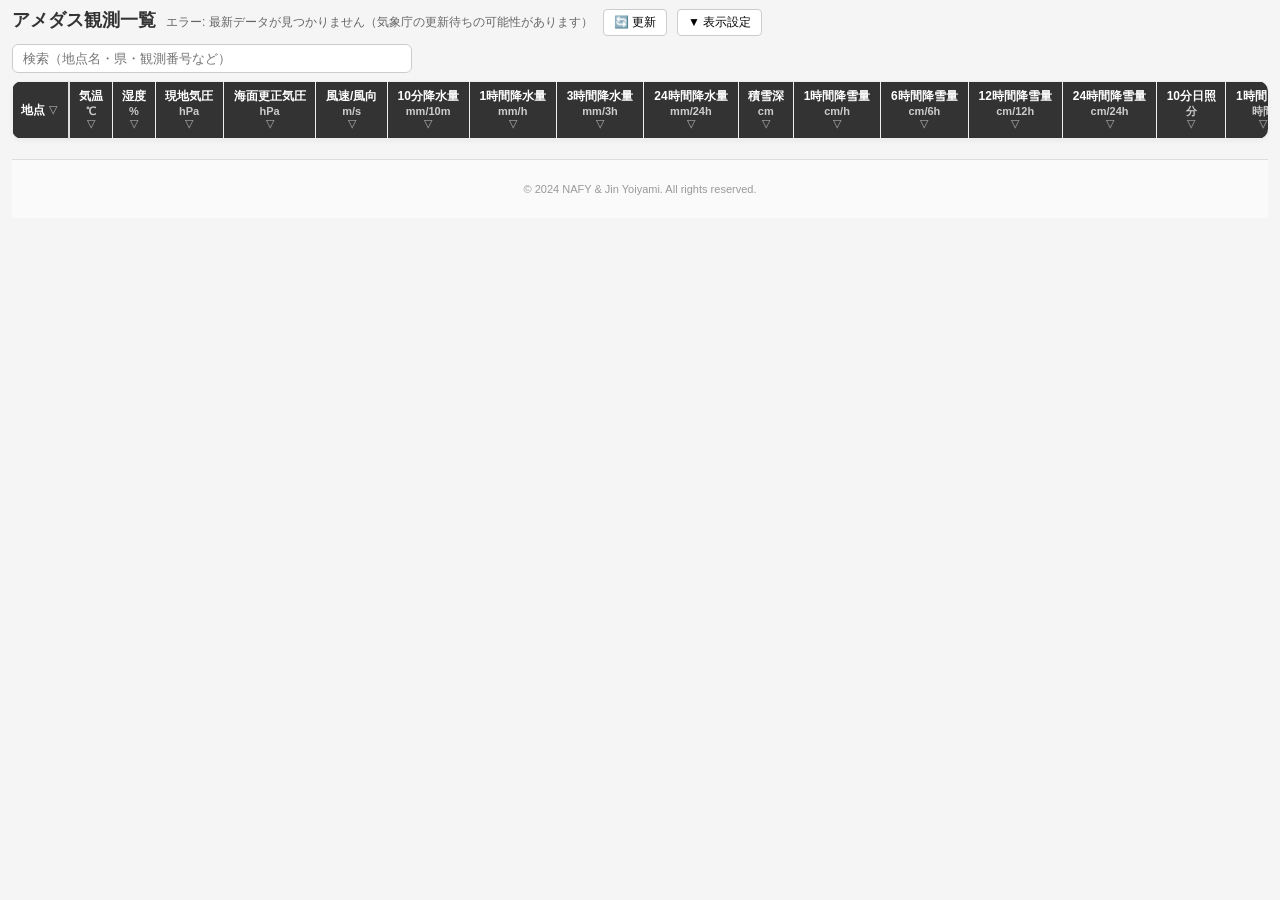
==== commit 8d36f539: "Add files via upload" ====
--- a/AMeDAS-main/index.html
+++ b/AMeDAS-main/index.html
@@ -3,7 +3,7 @@
 <head>
 <meta charset="UTF-8">
 <meta name="viewport" content="width=device-width, initial-scale=1">
-<title>[v0.4.6]アメダス観測一覧</title>
+<title>[v0.4.7]アメダス観測一覧</title>
 
 <style>
 body{
@@ -92,6 +92,31 @@
   z-index: 100;
   background:#333;
   color:#fff;
+  cursor: pointer;
+  user-select: none;
+  transition: background 0.2s;
+}
+
+thead th:hover {
+  background: #555;
+}
+
+thead th.sortable::after {
+  content: " ▽";
+  opacity: 0.5;
+  font-size: 10px;
+}
+
+theadth.sort-asc::after {
+  content: " ▲";
+  opacity: 1;
+  font-size: 11px;
+}
+
+theadth.sort-desc::after {
+  content: " ▼";
+  opacity: 1;
+  font-size: 11px;
 }
 
 tr:nth-child(even){
@@ -131,13 +156,17 @@
   text-align:left;
   position: sticky;
   left: 0;
-  background: inherit;
+  background: #fff;
   z-index: 10;
   border-right: 2px solid #ddd;
+}
+tr:nth-child(even) .station-cell {
+  background: #fafafa;
 }
 thead th.station-cell {
   z-index: 110;
   background: #333;
+  color: #fff;
 }
 
 /* ===== 検索 ===== */
@@ -161,6 +190,17 @@
 
 /* ユーティリティ */
 .hidden { display: none; }
+
+/* フッター */
+footer {
+  margin-top: 20px;
+  padding: 12px;
+  text-align: center;
+  font-size: 11px;
+  color: #999;
+  border-top: 1px solid #ddd;
+  background: #fafafa;
+}
 </style>
 </head>
 
@@ -184,12 +224,16 @@
 <table>
 <thead>
 <tr id="thead-row">
-  <th class="station-cell">地点</th>
+  <th class="station-cell sortable">地点</th>
 </tr>
 </thead>
 <tbody id="tbody"></tbody>
 </table>
 </div>
+
+<footer>
+  <p>&copy; 2024 NAFY & Jin Yoiyami. All rights reserved.</p>
+</footer>
 
 <script>
 
@@ -248,6 +292,8 @@
 let stationsCache = {};
 let amedasCache = {};
 let searchQuery = "";
+let sortKey = null;
+let sortOrder = "asc"; // "asc" or "desc"
 
 // 設定の読み込み
 function loadSettings() {
@@ -257,7 +303,6 @@
       state = JSON.parse(saved);
     } catch(e) { state = {}; }
   }
-  // 未定義の項目を初期化
   for (const key in elements) {
     if (state[key] === undefined) state[key] = true;
   }
@@ -295,8 +340,15 @@
     cb.onchange = () => {
       state[key] = cb.checked;
       saveSettings();
+      
+      // ソート中の項目が非表示になった場合、ソートを解除
+      if (!cb.checked && sortKey === key) {
+        sortKey = null;
+        sortOrder = "asc";
+      }
+      
       buildHeader();
-      buildTable(stationsCache, amedasCache);
+      renderTable();
     };
 
     label.appendChild(cb);
@@ -307,18 +359,45 @@
 
 function buildHeader(){
   const tr = document.getElementById("thead-row");
-  tr.innerHTML = '<th class="station-cell">地点</th>';
+  tr.innerHTML = '<th class="station-cell sortable" data-sort="station">地点</th>';
   
   for(const k in elements){
     if(!state[k]) continue;
     const th = document.createElement("th");
+    th.className = "sortable";
+    th.setAttribute("data-sort", k);
     const e = elements[k];
     th.innerHTML = `
       <div class="th-name">${e.name}</div>
       ${e.unit ? `<div class="th-unit">${e.unit}</div>` : ``}
     `;
+    th.onclick = () => setSortKey(k);
     tr.appendChild(th);
   }
+  
+  updateSortIndicators();
+}
+
+function setSortKey(key) {
+  if (sortKey === key) {
+    // 同じキーをクリック → 昇順/降順を切り替え
+    sortOrder = sortOrder === "asc" ? "desc" : "asc";
+  } else {
+    // 異なるキーをクリック → 昇順で開始
+    sortKey = key;
+    sortOrder = "asc";
+  }
+  renderTable();
+  updateSortIndicators();
+}
+
+function updateSortIndicators() {
+  document.querySelectorAll("thead th.sortable").forEach(th => {
+    th.classList.remove("sort-asc", "sort-desc");
+    if (th.getAttribute("data-sort") === sortKey) {
+      th.classList.add(sortOrder === "asc" ? "sort-asc" : "sort-desc");
+    }
+  });
 }
 
 // =====================
@@ -361,7 +440,6 @@
       if(!res.ok) throw new Error();
       const data = await res.json();
       
-      // 表示用の時刻フォーマット
       const displayTime = `${t.substring(0,4)}/${t.substring(4,6)}/${t.substring(6,8)} ${t.substring(8,10)}:${t.substring(10,12)}`;
       document.getElementById("status").textContent = `データ時刻: ${displayTime}`;
       return data;
@@ -373,42 +451,76 @@
 }
 
 // =====================
+// 値取得
+// =====================
+function getValue(obj, key){
+  if(!obj || !(key in obj)) return null;
+  const v = obj[key][0];
+  return (v === null || v === undefined) ? null : v;
+}
+
+function getNumericValue(obj, key) {
+  const v = getValue(obj, key);
+  if (v === null || v === "--") return null;
+  const num = parseFloat(v);
+  return isNaN(num) ? null : num;
+}
+
+// =====================
 // テーブル描画
 // =====================
-function getValue(obj, key){
-  if(!obj || !(key in obj)) return "--";
-  const v = obj[key][0];
-  return (v === null || v === undefined) ? "--" : v;
-}
-
-function buildTable(stations, amedas){
-  stationsCache = stations;
-  amedasCache = amedas;
-
+function renderTable(){
   const tbody = document.getElementById("tbody");
   tbody.innerHTML = "";
 
   const q = searchQuery.trim().toLowerCase();
-  let count = 0;
-  const codes = Object.keys(stations);
-
-  codes.forEach(code => {
-    const st = stations[code];
+  let filtered = [];
+
+  // フィルタリング
+  for(const code in stationsCache){
+    const st = stationsCache[code];
     const pref = prefName(code);
     
-    // 検索フィルタ
     if(q) {
       const match = code.includes(q) || 
                     st.name.toLowerCase().includes(q) || 
                     pref.includes(q);
-      if(!match) return;
+      if(!match) continue;
     }
 
-    count++;
-    const d = amedas[code];
+    filtered.push({ code, st, pref, data: amedasCache[code] });
+  }
+
+  // ソート
+  if (sortKey) {
+    filtered.sort((a, b) => {
+      let aVal, bVal;
+
+      if (sortKey === "station") {
+        // 地点名でソート
+        aVal = a.pref + a.st.name;
+        bVal = b.pref + b.st.name;
+        const cmp = aVal.localeCompare(bVal, 'ja');
+        return sortOrder === "asc" ? cmp : -cmp;
+      } else {
+        // 数値でソート
+        aVal = getNumericValue(a.data, sortKey);
+        bVal = getNumericValue(b.data, sortKey);
+
+        // nullの扱い（末尾に配置）
+        if (aVal === null && bVal === null) return 0;
+        if (aVal === null) return 1;
+        if (bVal === null) return -1;
+
+        return sortOrder === "asc" ? aVal - bVal : bVal - aVal;
+      }
+    });
+  }
+
+  // 描画
+  filtered.forEach(({ code, st, pref, data: d }) => {
     const tr = document.createElement("tr");
 
-    // 地点セル
     const td0 = document.createElement("td");
     td0.className = "station-cell";
     td0.innerHTML = `
@@ -417,21 +529,20 @@
     `;
     tr.appendChild(td0);
 
-    // データセル
     for(const k in elements){
       if(!state[k]) continue;
       const td = document.createElement("td");
 
       if(k === "wind"){
-        const speed = d?.wind?.[0];
-        const dir = d?.windDirection?.[0];
-        const dirText = (dir !== null && dir !== undefined) ? (windDirectionMap[dir] ?? "--") : "--";
+        const speed = getValue(d, "wind");
+        const dir = getValue(d, "windDirection");
+        const dirText = (dir !== null) ? (windDirectionMap[dir] ?? "--") : "--";
         td.innerHTML = `
           <div>${speed ?? "--"} <span style="font-size:10px;color:#888;">m/s</span></div>
           <div style="font-size:10px;color:#666;">${dirText}</div>
         `;
       } else {
-        td.textContent = getValue(d, k);
+        td.textContent = getValue(d, k) ?? "--";
       }
       tr.appendChild(td);
     }
@@ -439,7 +550,7 @@
   });
 
   document.getElementById("search-count").textContent = 
-    q ? `${count} / ${codes.length} 件` : `${codes.length} 件`;
+    q ? `${filtered.length} / ${Object.keys(stationsCache).length} 件` : `${Object.keys(stationsCache).length} 件`;
 }
 
 // =====================
@@ -450,7 +561,7 @@
   clearTimeout(searchTimer);
   searchTimer = setTimeout(() => {
     searchQuery = e.target.value;
-    buildTable(stationsCache, amedasCache);
+    renderTable();
   }, 200);
 });
 
@@ -468,7 +579,9 @@
       Object.keys(stationsCache).length ? stationsCache : fetchStations(),
       fetchAmedas()
     ]);
-    buildTable(stations, amedas);
+    stationsCache = stations;
+    amedasCache = amedas;
+    renderTable();
   } catch(e) {
     document.getElementById("status").textContent = `エラー: ${e.message}`;
     setTimeout(() => { document.getElementById("status").textContent = oldStatus; }, 3000);
@@ -486,9 +599,9 @@
   buildControls();
   buildHeader();
   try {
-    const stations = await fetchStations();
-    const amedas = await fetchAmedas();
-    buildTable(stations, amedas);
+    stationsCache = await fetchStations();
+    amedasCache = await fetchAmedas();
+    renderTable();
   } catch(e) {
     document.getElementById("status").textContent = `エラー: ${e.message}`;
   }
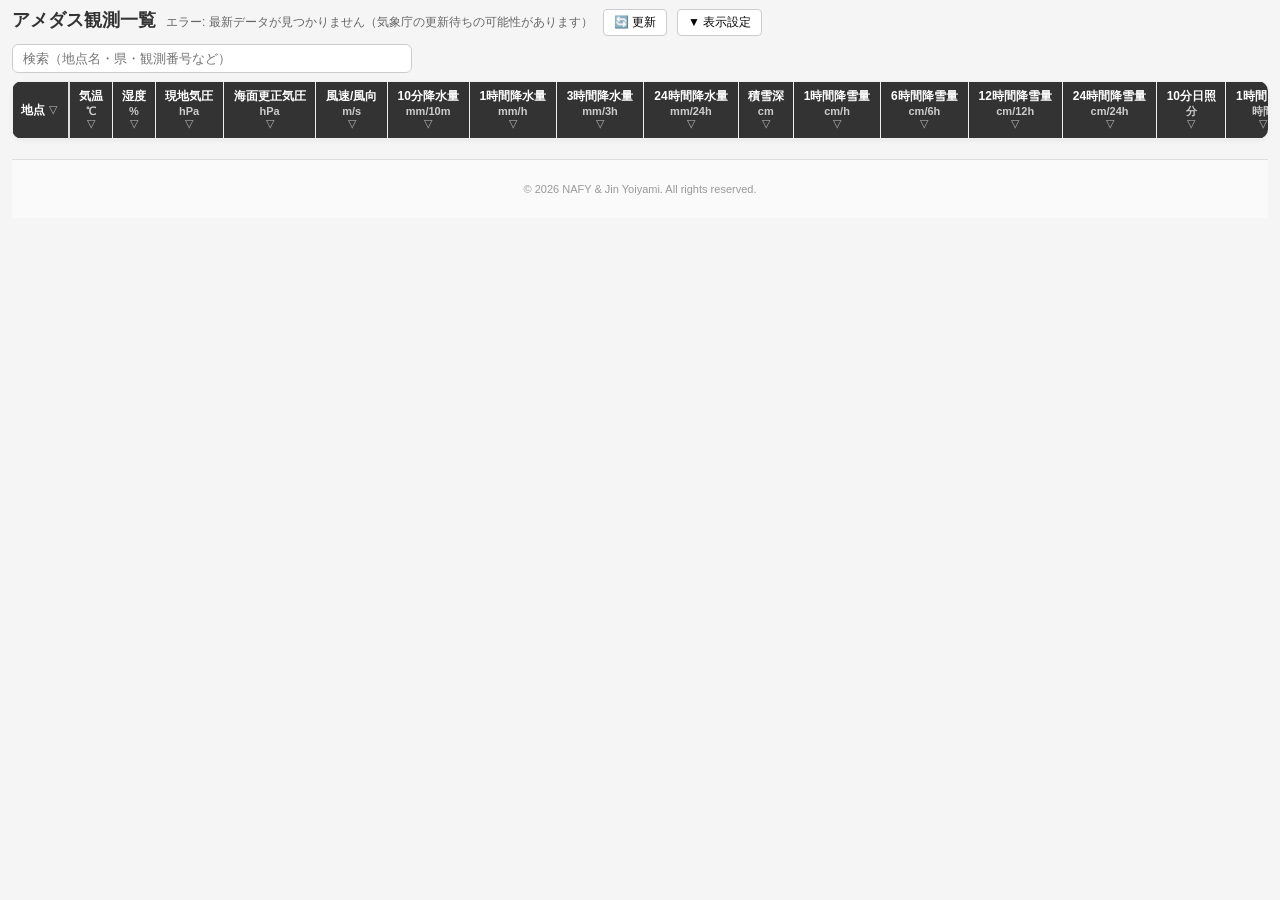
==== commit 5d69c55b: "Update index.html" ====
--- a/AMeDAS-main/index.html
+++ b/AMeDAS-main/index.html
@@ -232,7 +232,7 @@
 </div>
 
 <footer>
-  <p>&copy; 2024 NAFY & Jin Yoiyami. All rights reserved.</p>
+  <p>&copy; 2026 NAFY & Jin Yoiyami. All rights reserved.</p>
 </footer>
 
 <script>
